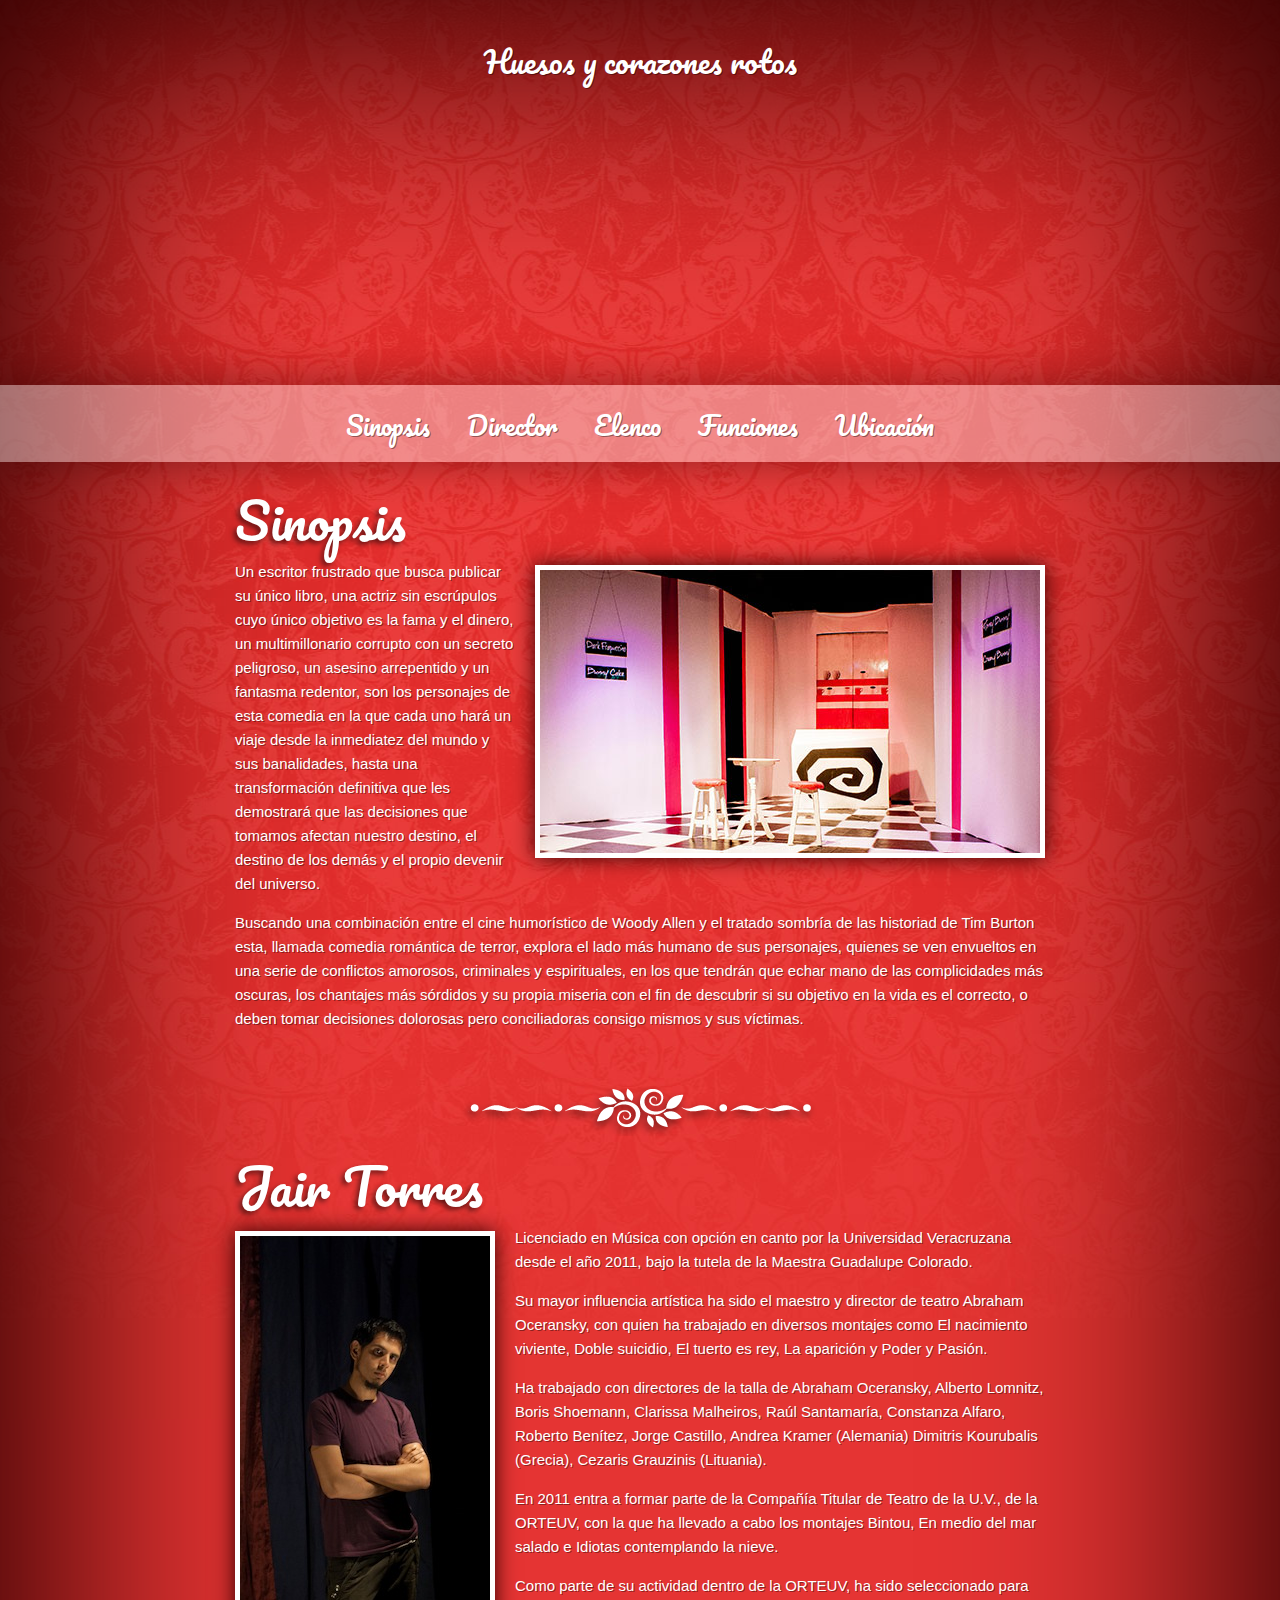
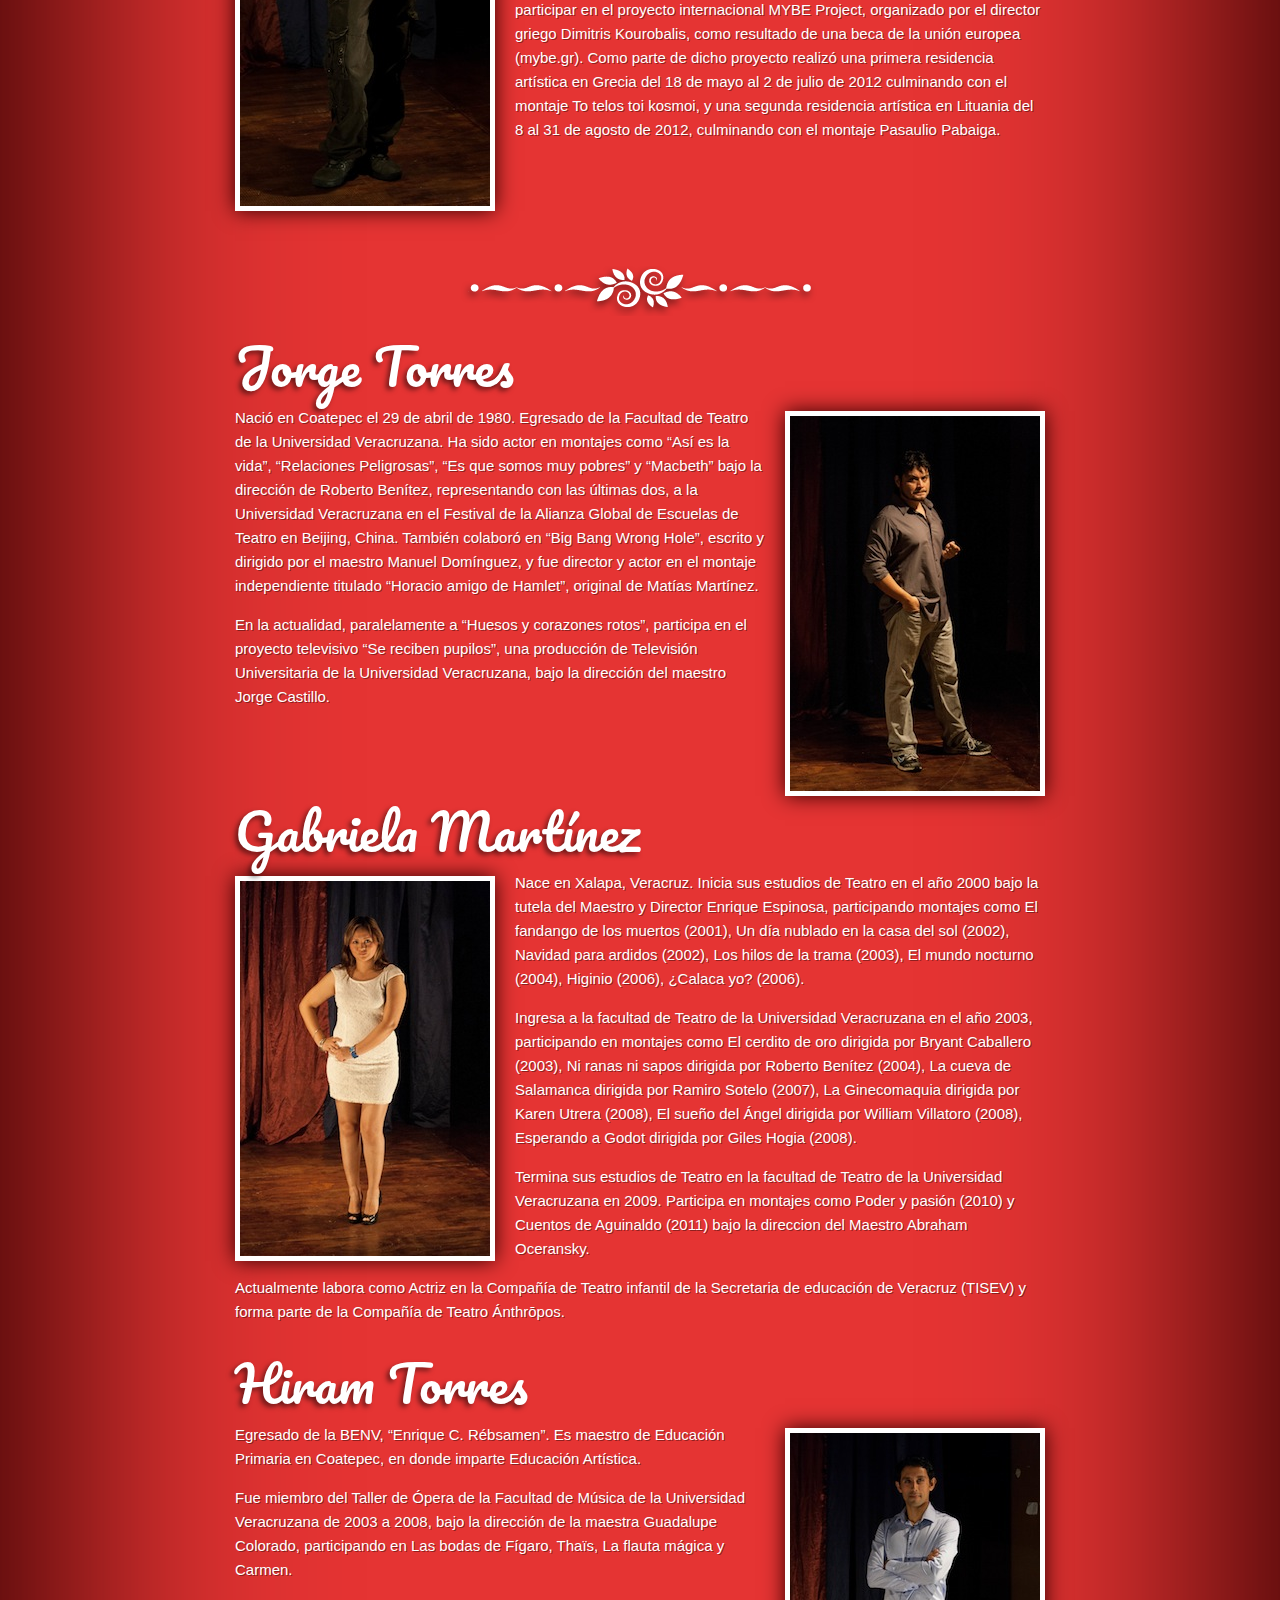
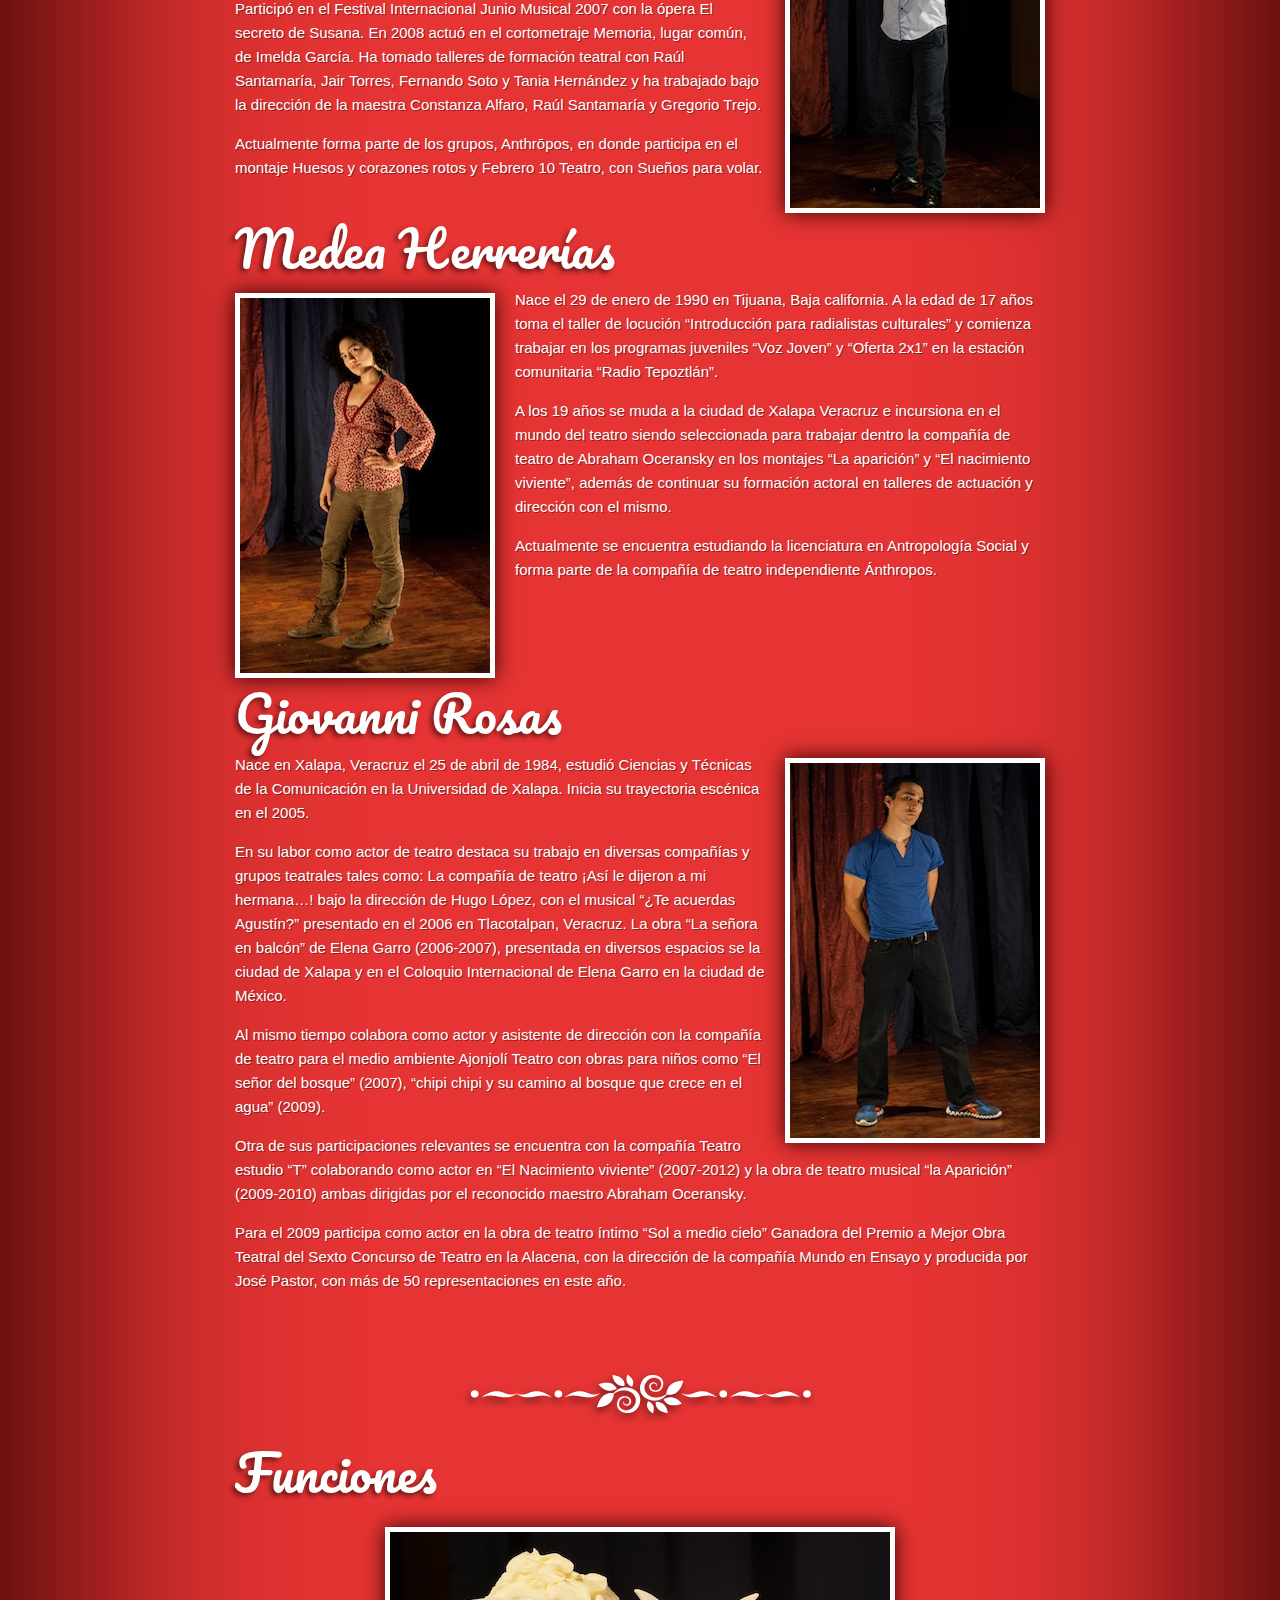
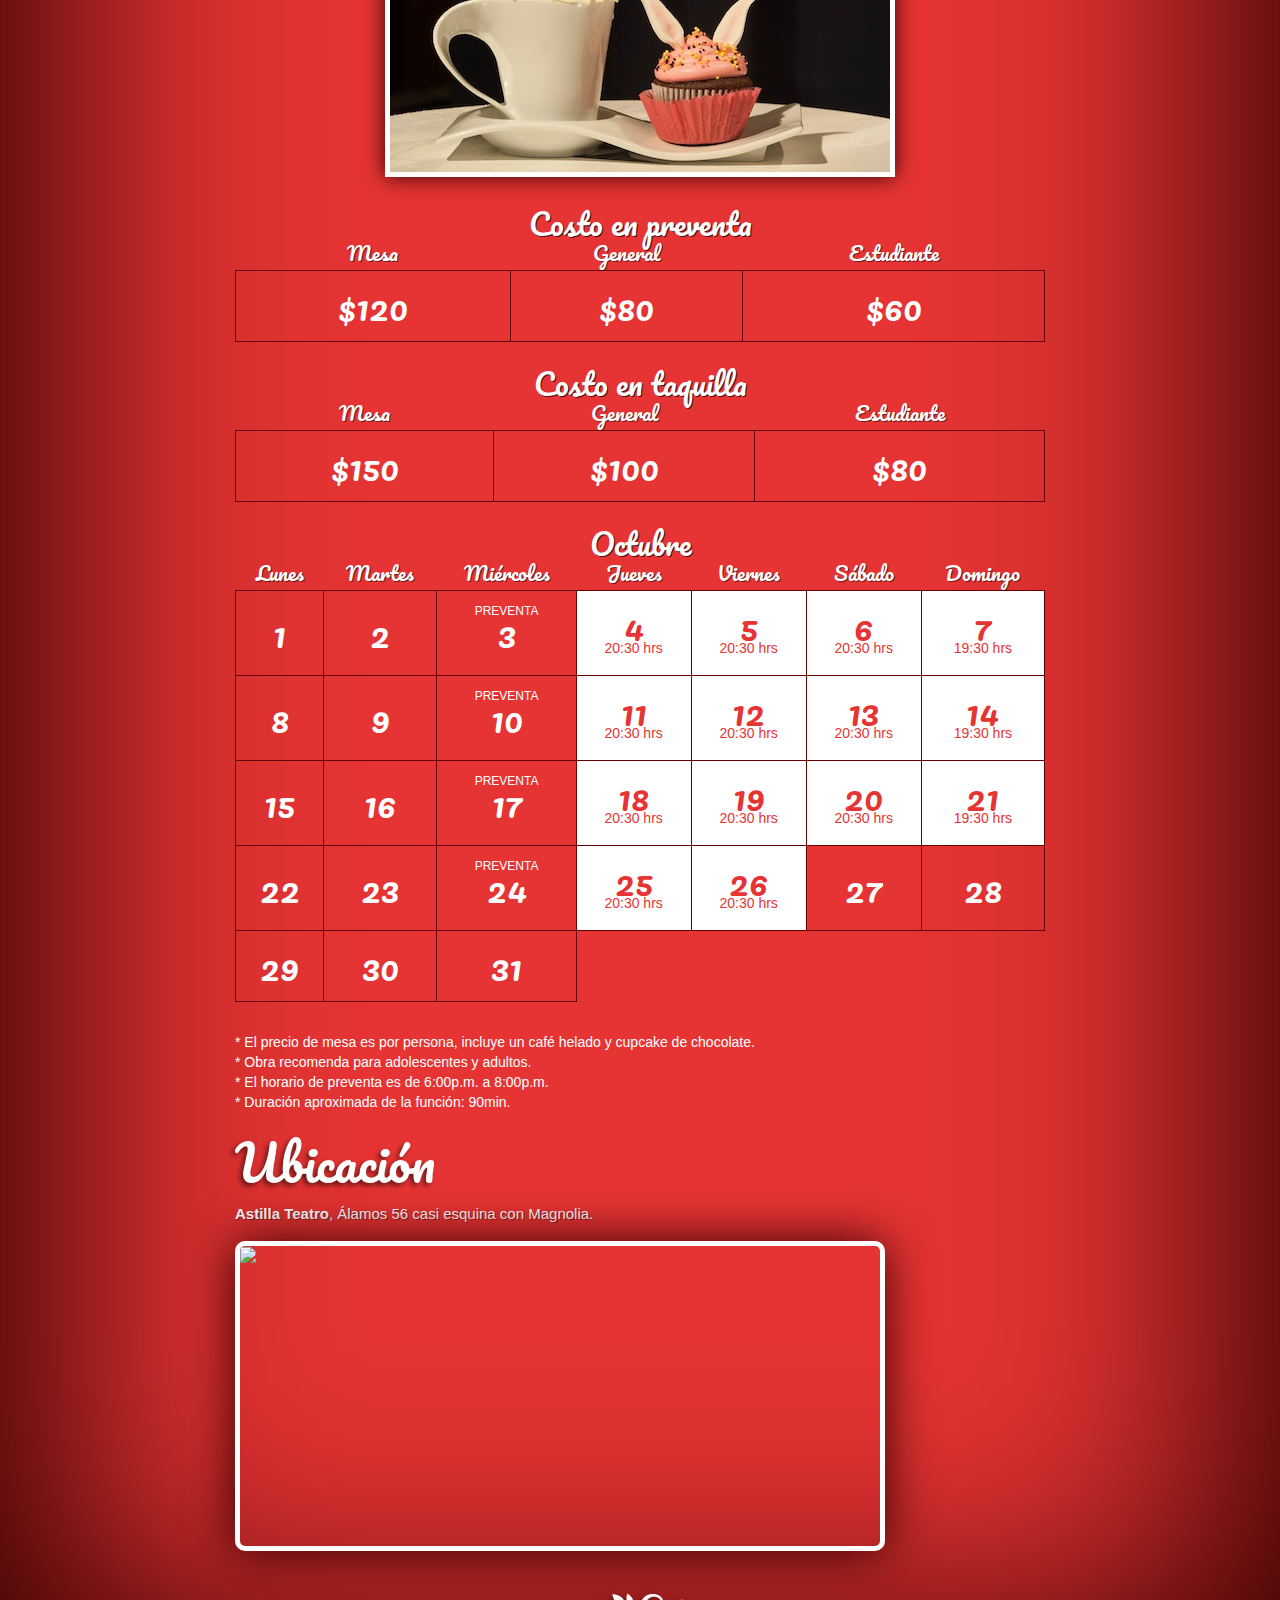
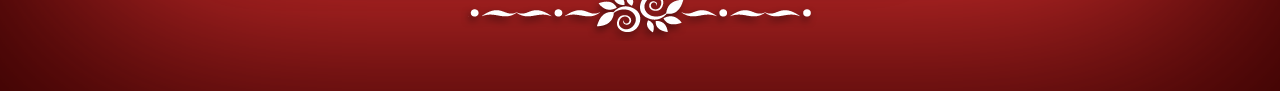
==== index.html @ f651cd1a "inicio" ====
<!DOCTYPE HTML>
<html>
  <head>

    <title>Huesos y corazones rotos | Ánthrōpos Teatro Xalapa</title>
	
	<meta charset="utf-8" />
	<meta name="viewport" content="width = device-width , initial-scale=1 ,maximum-scale=1 " />

	<link href='http://fonts.googleapis.com/css?family=Pacifico' rel='stylesheet' />	
	<link href="css/estilos.css" rel="stylesheet" />
	
	<script src="http://ajax.googleapis.com/ajax/libs/jquery/1.7/jquery.min.js"></script>
	<script src="js/scripts.js"></script>

	<link rel="shortcut icon" href="imagenes/favicon.ico" type="image/x-icon" />

	<!--[if lt IE 9]>
	<script src="http://html5shiv.googlecode.com/svn/trunk/html5.js"></script>
	<![endif]-->

	<script>

	var _gaq = _gaq || [];
	  _gaq.push(['_setAccount', 'UA-35076530-1']);
	  _gaq.push(['_trackPageview']);

	  (function() {
	    var ga = document.createElement('script'); ga.type = 'text/javascript'; ga.async = true;
	    ga.src = ('https:' == document.location.protocol ? 'https://ssl' : 'http://www') + '.google-analytics.com/ga.js';
	    var s = document.getElementsByTagName('script')[0]; s.parentNode.insertBefore(ga, s);
	  })();

	</script>
</head>
<body>
  
<div id="sombra">

	<header>
		<h1>Huesos y corazones rotos</h1>
		<!-- <p><img src="imagenes/logo.png" alt="Huesos y corazones rotos" id="logo" /></p> -->
	</header>

	<nav>
		<ul>
			<li><a href="#">Sinopsis</a></li>
			<li><a href="#">Director</a></li>
			<li><a href="#">Elenco</a></li>
			<li><a href="#">Funciones</a></li>
			<li><a href="#">Ubicación</a></li>
		</ul>
	</nav>

	<section id="contenidos">

		<article class="section" id="laobra_">

			<h2>Sinopsis</h2>
			<p class="imagen float-right"><img src="fotos/escena.jpg" width="500" /></p>
			<p>Un escritor frustrado que busca publicar su único libro, una actriz sin escrúpulos cuyo único objetivo es la fama y el dinero, un multimillonario corrupto con un secreto peligroso, un asesino arrepentido y un fantasma redentor, son los personajes de esta comedia en la que cada uno hará un viaje desde la inmediatez del mundo y sus banalidades, hasta una transformación definitiva que les demostrará que las decisiones que tomamos afectan nuestro destino, el destino de los demás y el propio devenir del universo.</p>
			<p>Buscando una combinación entre el cine humorístico de Woody Allen y el tratado sombría de las historiad de Tim Burton  esta, llamada comedia romántica de terror, explora el lado más humano de sus personajes, quienes se ven envueltos en una serie de conflictos amorosos, criminales y espirituales, en los que tendrán que echar mano de las complicidades más oscuras,  los chantajes más sórdidos y su propia miseria con el fin de descubrir si su objetivo en la vida es el correcto, o deben tomar decisiones dolorosas pero conciliadoras consigo mismos y sus víctimas. </p>

		</article>
		<article class="section" id="director_">

			<h2>Jair Torres</h2>

			<p class="imagen float-left"><img src="fotos/jair.jpg" width="250" /></p>

			<p>Licenciado en Música con opción en canto por la Universidad Veracruzana desde el año 2011, bajo la tutela de la Maestra Guadalupe Colorado.</p>
<p>Su mayor influencia artística ha sido el maestro y director de teatro Abraham Oceransky, con quien ha trabajado en diversos montajes como El nacimiento viviente, Doble suicidio, El tuerto es rey, La aparición y Poder y Pasión.</p>
<p>Ha trabajado con directores de la talla de Abraham Oceransky, Alberto Lomnitz, Boris Shoemann, Clarissa Malheiros, Raúl Santamaría, Constanza Alfaro, Roberto Benítez, Jorge Castillo, Andrea Kramer (Alemania) Dimitris Kourubalis (Grecia), Cezaris Grauzinis (Lituania).</p>
<p>En 2011 entra a formar parte de la Compañía Titular de Teatro de la U.V., de la ORTEUV, con la que ha llevado a cabo los montajes Bintou, En medio del mar salado e Idiotas contemplando la nieve.</p>
<p>Como parte de su actividad dentro de la ORTEUV, ha sido seleccionado para participar en el proyecto internacional MYBE Project, organizado por el director griego Dimitris Kourobalis, como resultado de una beca de la unión europea (mybe.gr). Como parte de dicho proyecto realizó una primera residencia artística en Grecia del 18 de mayo al 2 de julio de 2012 culminando con el montaje To telos toi kosmoi, y una segunda residencia artística en Lituania del 8 al 31 de agosto de 2012, culminando con el montaje Pasaulio Pabaiga. </p>
	
			<div class="clear"></div>

		</article>
		<article class="section" id="cast_">

			<h2>Jorge Torres</h2>
			<p class="imagen float-right"><img src="fotos/jorge.jpg" width="250" /></p>
			<p>Nació en Coatepec el 29 de abril de 1980. Egresado de la Facultad de Teatro de la Universidad Veracruzana. Ha sido actor en montajes como “Así es la vida”, “Relaciones Peligrosas”, “Es que somos muy pobres” y “Macbeth” bajo la dirección de Roberto Benítez, representando con las últimas dos, a la Universidad Veracruzana en el Festival de la Alianza Global de Escuelas de Teatro en Beijing, China. También colaboró en “Big Bang Wrong Hole”, escrito y dirigido por el maestro Manuel Domínguez, y fue director y actor en el montaje independiente titulado “Horacio amigo de Hamlet”, original de Matías Martínez.</p>
<p>En la actualidad, paralelamente a “Huesos y corazones rotos”, participa en el proyecto televisivo “Se reciben pupilos”, una producción de Televisión Universitaria de la Universidad Veracruzana, bajo la dirección del maestro Jorge Castillo. </p>

			<br style="display:block; clear:both;" />

			<h2>Gabriela Martínez</h2>
			<p class="imagen float-left"><img src="fotos/gaby.jpg" width="250" /></p>
			<p>Nace en Xalapa, Veracruz. Inicia sus estudios de Teatro en el año 2000 bajo la tutela del Maestro y Director Enrique Espinosa, participando montajes como El fandango de los muertos (2001), Un día nublado en la casa del sol (2002), Navidad para ardidos (2002), Los hilos de la trama (2003), El mundo nocturno (2004), Higinio (2006), ¿Calaca yo? (2006). </p>
<p>Ingresa a la facultad de Teatro de la Universidad Veracruzana en el año 2003, participando en montajes como El cerdito de oro dirigida por Bryant Caballero (2003), Ni ranas ni sapos  dirigida por Roberto Benítez (2004), La cueva de Salamanca dirigida por Ramiro Sotelo (2007), La Ginecomaquia dirigida por Karen Utrera (2008), El sueño del Ángel dirigida por William Villatoro (2008), Esperando a Godot dirigida por Giles Hogia (2008).</p>
<p>Termina sus estudios de Teatro en la facultad de Teatro de la Universidad Veracruzana en 2009. Participa  en montajes como Poder y pasión (2010) y Cuentos de Aguinaldo (2011) bajo la direccion del Maestro Abraham Oceransky. </p>
<p>Actualmente labora como Actriz en la Compañía de Teatro infantil de la Secretaria de educación de Veracruz (TISEV) y forma parte de la Compañía de Teatro Ánthrōpos.</p>

			<br style="display:block; clear:both;" />

			<h2>Hiram Torres</h2>
			<p class="imagen float-right"><img src="fotos/hiram.jpg" width="250" /></p>
			<p>Egresado de la BENV, “Enrique C. Rébsamen”. Es maestro de Educación Primaria en Coatepec, en donde imparte Educación Artística.</p> <p>Fue miembro del Taller de Ópera de la Facultad de Música de la Universidad Veracruzana de 2003 a 2008, bajo la dirección de la maestra Guadalupe Colorado, participando en Las bodas de Fígaro, Thaïs, La flauta mágica y Carmen.</p>  <p>Participó en el Festival Internacional Junio Musical 2007 con la ópera El secreto de Susana.  En 2008 actuó en el cortometraje Memoria, lugar común, de Imelda García.  Ha tomado talleres de formación teatral con Raúl Santamaría, Jair Torres, Fernando Soto y Tania Hernández y ha trabajado bajo la dirección de la maestra Constanza Alfaro, Raúl Santamaría y Gregorio Trejo.</p>  <p>Actualmente forma parte de los grupos, Anthrōpos, en donde participa en el montaje Huesos y corazones rotos y Febrero 10 Teatro, con Sueños para volar.</p>


			<br style="display:block; clear:both;" />

			<h2>Medea Herrerías</h2>
			<p class="imagen float-left"><img src="fotos/medea.jpg" width="250" /></p>
			<p>Nace el 29 de enero de 1990 en Tijuana, Baja california. A la edad de 17 años toma el taller de locución “Introducción para radialistas culturales”  y comienza trabajar en los  programas juveniles  “Voz Joven” y “Oferta 2x1”  en la estación comunitaria “Radio Tepoztlán”. 

			<p>A los 19 años se muda a la ciudad de Xalapa Veracruz e incursiona en el mundo del teatro siendo seleccionada para trabajar dentro la compañía de teatro de Abraham Oceransky  en los montajes “La aparición” y “El nacimiento viviente”, además de continuar su formación actoral en talleres de actuación y dirección con el mismo.   

			<p>Actualmente se encuentra estudiando la licenciatura en Antropología Social y forma parte de la compañía de teatro independiente Ánthropos.</p>

			<br style="display:block; clear:both;" />

			<h2>Giovanni Rosas</h2>
			<p class="imagen float-right"><img src="fotos/giovanni.jpg" width="250" /></p>
			<p>Nace en Xalapa, Veracruz el 25 de abril de 1984, estudió Ciencias y Técnicas de la Comunicación en la Universidad de Xalapa. Inicia su trayectoria escénica en el 2005.</p>
<p>En su labor como actor de teatro destaca su trabajo en diversas compañías y grupos teatrales tales como:  La compañía de teatro ¡Así le dijeron a mi hermana…! bajo la dirección de Hugo López, con el musical “¿Te acuerdas Agustín?” presentado en el 2006 en Tlacotalpan, Veracruz. La obra “La señora en balcón” de Elena Garro (2006-2007), presentada en diversos espacios se la ciudad de Xalapa y en el Coloquio Internacional de Elena Garro en la ciudad de México.</p>
<p>Al mismo tiempo colabora como actor y asistente de dirección con la compañía de teatro para el medio ambiente Ajonjolí Teatro con obras para niños como “El señor del bosque” (2007), “chipi chipi y su camino al bosque que crece en el agua” (2009).</p>
<p>Otra de sus participaciones relevantes se encuentra con la compañía Teatro estudio “T” colaborando como actor en “El Nacimiento viviente” (2007-2012) y la obra de teatro musical “la Aparición” (2009-2010) ambas dirigidas por el reconocido maestro Abraham Oceransky.</p>
<p>Para el 2009 participa como actor en la obra de teatro íntimo “Sol a medio cielo” Ganadora del Premio a Mejor Obra Teatral del Sexto Concurso de Teatro en la Alacena, con la dirección de la compañía Mundo en Ensayo y producida por José Pastor, con más de 50 representaciones en este año.</p>

			<br style="display:block; clear:both;" />

		</article>


		<article class="section" id="reserva_">

			<h2>Funciones</h2>

			<p class="imagen"><img src="fotos/funciones.jpg" width="500" style="margin: 35px auto" /></p>

			<h3>Costo en preventa</h3>

						<table>
							<tr>
								<th>Mesa</th>
								<th>General</th>
								<th>Estudiante</th>
							</tr>

							<tr>
								<td>$120</td>
								<td>$80</td>
								<td>$60</td>
							</tr>
						</table>

						<h3>Costo en taquilla</h3>

						<table>
							<tr>
								<th>Mesa</th>
								<th>General</th>
								<th>Estudiante</th>
							</tr>

							<tr>
								<td>$150</td>
								<td>$100</td>
								<td>$80</td>
							</tr>
						</table>


			<h3>Octubre</h3>

			<table>
				<tr>
					<th>Lunes</th>
					<th>Martes</th>
					<th>Miércoles</th>
					<th>Jueves</th>
					<th>Viernes</th>
					<th>Sábado</th>
					<th>Domingo</th>
				</tr>
				<tr>
					<td>1</td>
					<td>2</td>
					<td>3<small>PREVENTA</small></td>
					<td class="evento">4 <strong>20:30 hrs</strong></td>
					<td class="evento">5 <strong>20:30 hrs</strong></td>
					<td class="evento">6 <strong>20:30 hrs</strong></td>
					<td class="evento">7 <strong>19:30 hrs</strong></td>
				</tr>
				<tr>
					<td>8</td>
					<td>9</td>
					<td>10<small>PREVENTA</small></td>
					<td class="evento">11 <strong>20:30 hrs</strong></td>
					<td class="evento">12 <strong>20:30 hrs</strong></td>
					<td class="evento">13 <strong>20:30 hrs</strong></td>
					<td class="evento">14 <strong>19:30 hrs</strong></td>
				</tr>
				<tr>
					<td>15</td>
					<td>16</td>
					<td>17<small>PREVENTA</small></td>
					<td class="evento">18 <strong>20:30 hrs</strong></td>
					<td class="evento">19 <strong>20:30 hrs</strong></td>
					<td class="evento">20 <strong>20:30 hrs</strong></td>
					<td class="evento">21 <strong>19:30 hrs</strong></td>
				</tr>
				<tr>
					<td>22</td>
					<td>23</td>
					<td>24<small>PREVENTA</small></td>
					<td class="evento">25 <strong>20:30 hrs</strong></td>
					<td class="evento">26 <strong>20:30 hrs</strong></td>
					<td>27</td>
					<td>28</td>
				</tr>
				<tr>
					<td>29</td>
					<td>30</td>
					<td>31</td>
				</tr>
			</table>

			<p class="info">
				* El precio de mesa es por persona, incluye un café helado y cupcake de chocolate.<br />
				* Obra recomenda para adolescentes y adultos.<br />
				* El horario de preventa es de 6:00p.m. a 8:00p.m.<br />
				* Duración aproximada de la función: 90min.</p>

		</article>


		<article class="section" id="ubicacion_">

			<h2>Ubicación</h2>
			<o><strong>Astilla Teatro</strong>, Álamos 56 casi esquina con Magnolia.</p>

			<div id="contiene_map_canvas">
			<div id="map_canvas"><a href="https://maps.google.com/maps?f=q&source=s_q&hl=es-419&geocode=+&q=19.522016,+-96.926934&ie=UTF8&ll=19.522001,-96.926899&spn=0.001977,0.002865&t=m&z=19&vpsrc=6&iwloc=A" target="_blank"><img src="http://maps.googleapis.com/maps/api/staticmap?size=640x310&maptype=roadmap&markers=19.522016,-96.926934&zoom=17&sensor=false" /></a></div>
			</div>


		</article>

	</section>





</div>

</body>
</html>
---- css/estilos.css ----
/* VARIABLES */
/* Coming Soon y Handlee son las google fonts geniales para este sitio */
/* Animaciones */
/* ESTILOS GENERALES */
* {
  padding: 0;
  margin: 0;
  border: 0;
}
body,
input,
select,
textarea {
  font-family: helvetica, arial, sans-serif;
  font-size: 15px;
  text-shadow: 1px 1px rgba(0,0,0,0.4);
  line-height: 24px;
  color: #000;
}
h1,
h2,
h3,
nav {
  font-family: 'Pacifico', cursive;
  font-weight: normal;
}
::selection {
  color: #fff;
  background-color: #951413;
}
body {
  background: url("../imagenes/fondo.jpg") 50% -194px repeat-x fixed #e53433;
  color: #fff;
}
/* ESTILOS PARTICULARES */
#sombra {
  box-shadow: 0 0 600px 60px #300 inset;
  padding: 50px 0;
}
header {
  text-align: center;
  height: 420px;
  max-width: 810px;
  margin: 0 auto;
  padding: 0px 40px;
  position: relative;
}
#contenidos article {
  background: url("../imagenes/separador.png") bottom center no-repeat;
  max-width: 810px;
  margin: 30px auto 0;
  padding: 0px 40px 90px;
}
#contenidos article#reserva_ {
  background-image: none;
  padding-bottom: 0px;
  text-shadow: none;
}
#contenidos article#reserva_ h3 {
  text-align: center;
  font-size: 30px;
  margin-bottom: 0;
  text-shadow: 1px 1px rgba(0,0,0,0.7);
}
#contenidos article#reserva_ table {
  margin-bottom: 30px;
}
#contenidos h1,
#contenidos h2,
#contenidos h3,
#contenidos h4 {
  margin-bottom: 20px;
}
#contenidos h2 {
  font-size: 50px;
  line-height: 40px;
  font-weight: 400;
  text-shadow: -3px 3px 5px rgba(0,0,0,0.5);
}
#contenidos p,
#contenidos ul,
#contenidos ol,
#contenidos table {
  margin-bottom: 15px;
}
#contenidos ul,
#contenidos ol {
  margin-left: 30px;
}
#contenidos a {
  color: #fff;
}
nav {
  background: url("../imagenes/bg.png");
  box-shadow: 0 0 40px 5px rgba(50,0,0,0.4);
  width: 100%;
  position: absolute;
  top: 385px;
  left: 0;
  z-index: 100;
  padding: 20px 0;
  font-size: 25px;
  line-height: 20px;
}
nav.fixed {
  position: fixed;
  top: 0;
}
nav ul {
  text-align: center;
}
nav ul li {
  display: inline;
}
nav ul li a {
  color: #fff;
  padding: 10px 15px 5px;
  text-decoration: none;
  display: inline-block;
  border-bottom: 2px solid transparent;
  -webkit-transition: all 0.2s ease-in-out;
  -moz-transition: all 0.2s ease-in-out;
  transition: all 0.2s ease-in-out;
}
nav ul li a:hover {
  border-color: #fff;
}
nav ul li.active a {
  border-color: #fff;
}
.float-right {
  float: right;
  padding-left: 20px;
  padding-top: 5px;
}
.float-left {
  float: left;
  padding-right: 20px;
  padding-top: 5px;
}
.imagen img {
  display: block;
  border: 5px solid #fff;
  box-shadow: 0 0 20px #300;
}
#imgmapa {
  -webkit-border-radius: 350px;
  -moz-border-radius: 350px;
  border-radius: 350px;
  display: inline-block;
  margin: 0 0 0 auto;
  border: 5px solid #fff;
  box-shadow: 0 0 20px #300;
  background-color: #fff;
}
#imgmapa img {
  display: block;
  -webkit-border-radius: 350px;
  -moz-border-radius: 350px;
  border-radius: 350px;
}
#map_canvas {
  border: 5px solid #fff;
  box-shadow: 0 0 50px #300;
  -webkit-border-radius: 10px;
  -moz-border-radius: 10px;
  border-radius: 10px;
  overflow: hidden;
  position: relative;
  height: 300px;
  width: 640px;
}
.clear {
  clear: both;
}
table {
  border-collapse: collapse;
  width: 100%;
}
table th {
  padding: 5px;
  font-family: 'Pacifico', cursive;
  font-weight: normal;
  font-size: 20px;
  text-shadow: 1px 1px rgba(0,0,0,0.5);
}
table td {
  border: 1px solid #600;
  padding: 20px 10px;
  font-size: 35px;
  line-height: 30px;
  text-align: center;
  font-family: 'Pacifico', cursive;
}
table td.evento {
  background-color: #fff;
  color: #e53433;
}
table td strong {
  font-size: 14px;
  line-height: 14px;
  font-family: helvetica, arial, sans-serif;
  font-weight: normal;
  display: block;
}
#fecha {
  font-family: 'Pacifico', cursive;
  position: absolute;
  top: 210px;
  left: 320px;
  font-size: 23px;
  text-align: left;
  text-shadow: -5px 5px 5px rgba(0,0,0,0.5);
}
#fecha span {
  font-size: 60px;
  position: absolute;
  left: -38px;
  top: 15px;
}
#fecha strong {
  display: block;
  font-size: 16px;
}
#cita {
  display: none;
  font-family: 'Pacifico', cursive;
  position: absolute;
  top: 20px;
  right: 20px;
  text-align: left;
}
.info {
  font-size: 14px;
  line-height: 20px;
}
td {
  position: relative;
}
td small {
  font-size: 12px;
  font-family: helvetica, arial, sans-serif;
  display: block;
  position: absolute;
  text-align: center;
  left: 0;
  right: 0;
  top: 5px;
}
@media screen and (max-width:800px) {
  #contenidos article,
  header {
    max-width: auto;
  }
  .float-right,
  .float-left {
    float: none !important;
    padding-left: 0;
    padding-right: 0;
  }
  img {
    width: 100%;
  }
  #map_canvas {
    width: auto;
    height: auto;
  }
  #map_canvas img {
    display: block;
  }
  header {
    height: auto;
  }
  nav {
    position: static !important;
  }
  nav ul li {
    display: block;
  }
  #sombra {
    box-shadow: none;
  }
}
@-moz-keyframes fadein {
  0% {
    opacity: 0;
  }

  100% {
    opacity: 1;
  }
}
@-webkit-keyframes fadein {
  0% {
    opacity: 0;
  }

  100% {
    opacity: 1;
  }
}
@-o-keyframes fadein {
  0% {
    opacity: 0;
  }

  100% {
    opacity: 1;
  }
}
@-ms-keyframes fadein {
  0% {
    opacity: 0;
  }

  100% {
    opacity: 1;
  }
}
@keyframes fadein {
  0% {
    opacity: 0;
  }

  100% {
    opacity: 1;
  }
}
@-moz-keyframes fadeout {
  0% {
    -webkit-transform: translateY(0);
    -moz-transform: translateY(0);
    transform: translateY(0);
    opacity: 1;
  }

  100% {
    -webkit-transform: translateY(40px);
    -moz-transform: translateY(40px);
    transform: translateY(40px);
    opacity: 0;
  }
}
@-webkit-keyframes fadeout {
  0% {
    -webkit-transform: translateY(0);
    -moz-transform: translateY(0);
    transform: translateY(0);
    opacity: 1;
  }

  100% {
    -webkit-transform: translateY(40px);
    -moz-transform: translateY(40px);
    transform: translateY(40px);
    opacity: 0;
  }
}
@-o-keyframes fadeout {
  0% {
    -webkit-transform: translateY(0);
    -moz-transform: translateY(0);
    transform: translateY(0);
    opacity: 1;
  }

  100% {
    -webkit-transform: translateY(40px);
    -moz-transform: translateY(40px);
    transform: translateY(40px);
    opacity: 0;
  }
}
@-ms-keyframes fadeout {
  0% {
    -webkit-transform: translateY(0);
    -moz-transform: translateY(0);
    transform: translateY(0);
    opacity: 1;
  }

  100% {
    -webkit-transform: translateY(40px);
    -moz-transform: translateY(40px);
    transform: translateY(40px);
    opacity: 0;
  }
}
@keyframes fadeout {
  0% {
    -webkit-transform: translateY(0);
    -moz-transform: translateY(0);
    transform: translateY(0);
    opacity: 1;
  }

  100% {
    -webkit-transform: translateY(40px);
    -moz-transform: translateY(40px);
    transform: translateY(40px);
    opacity: 0;
  }
}
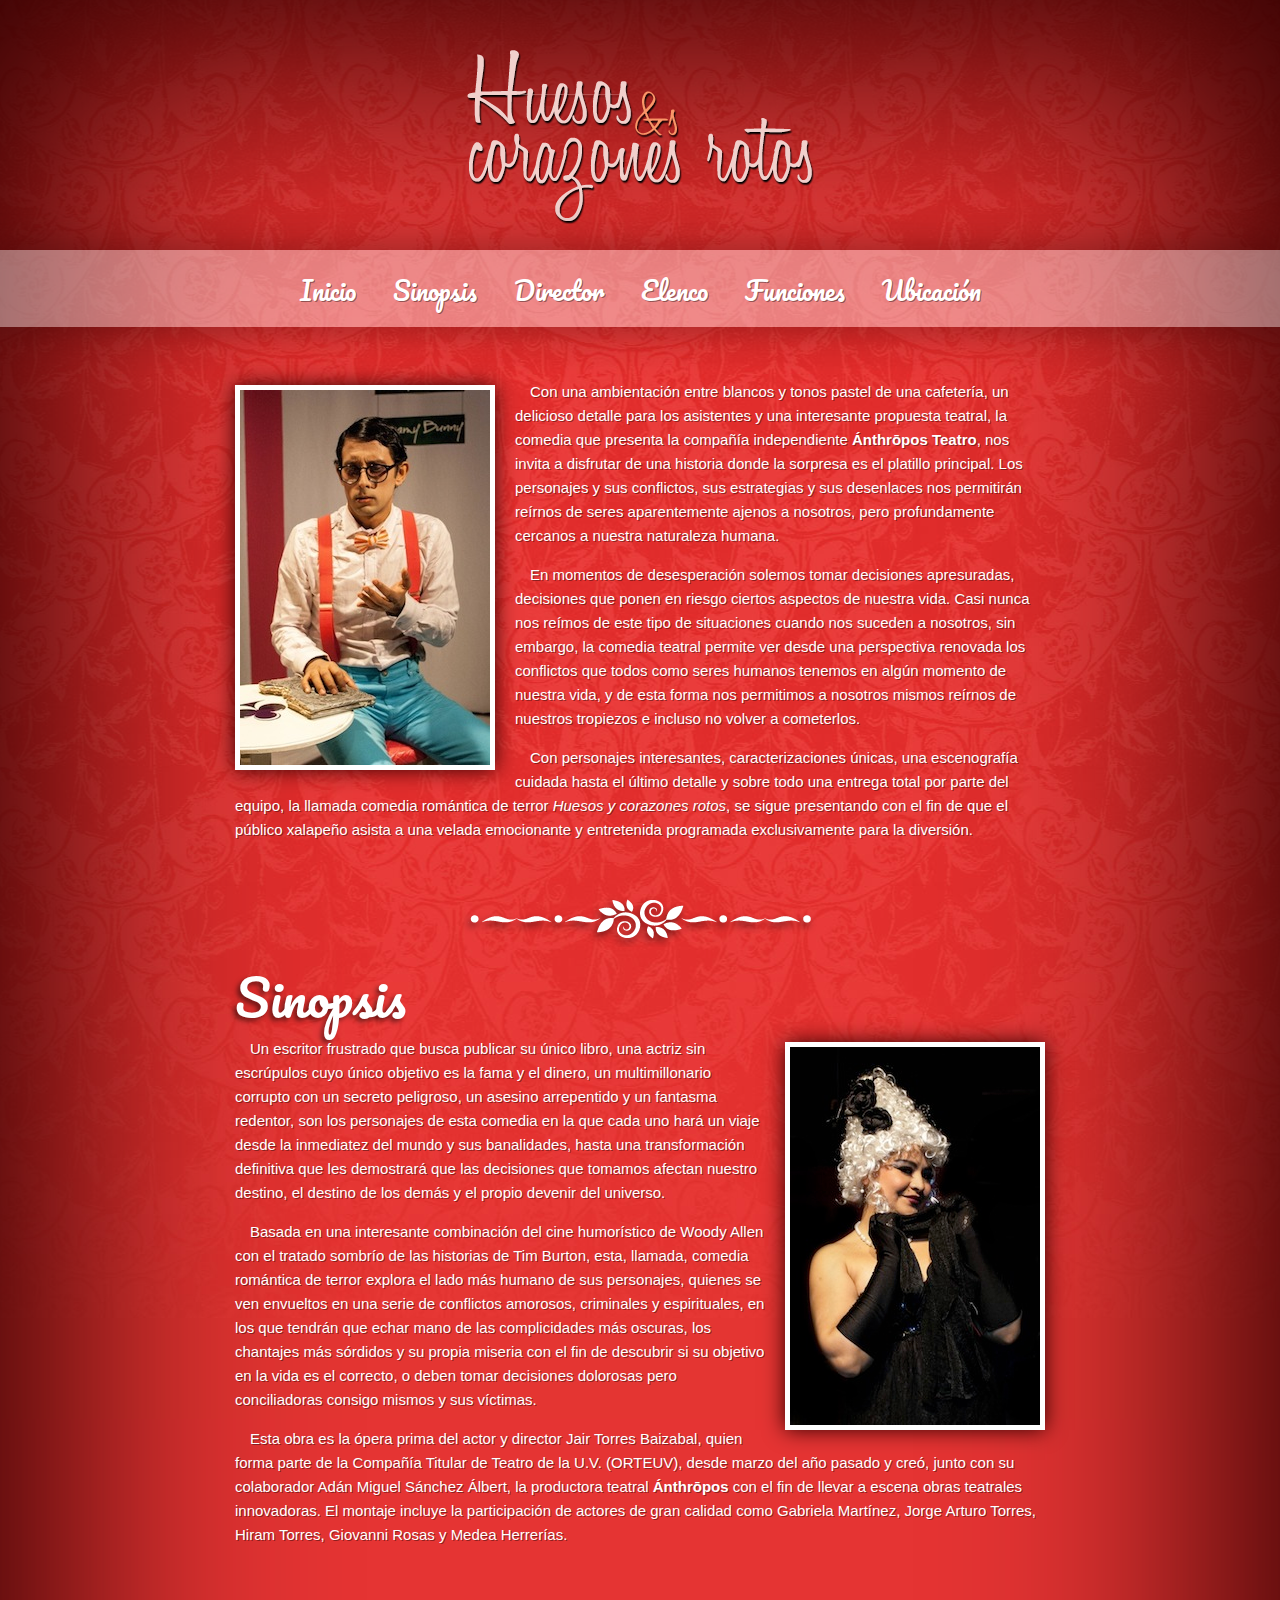
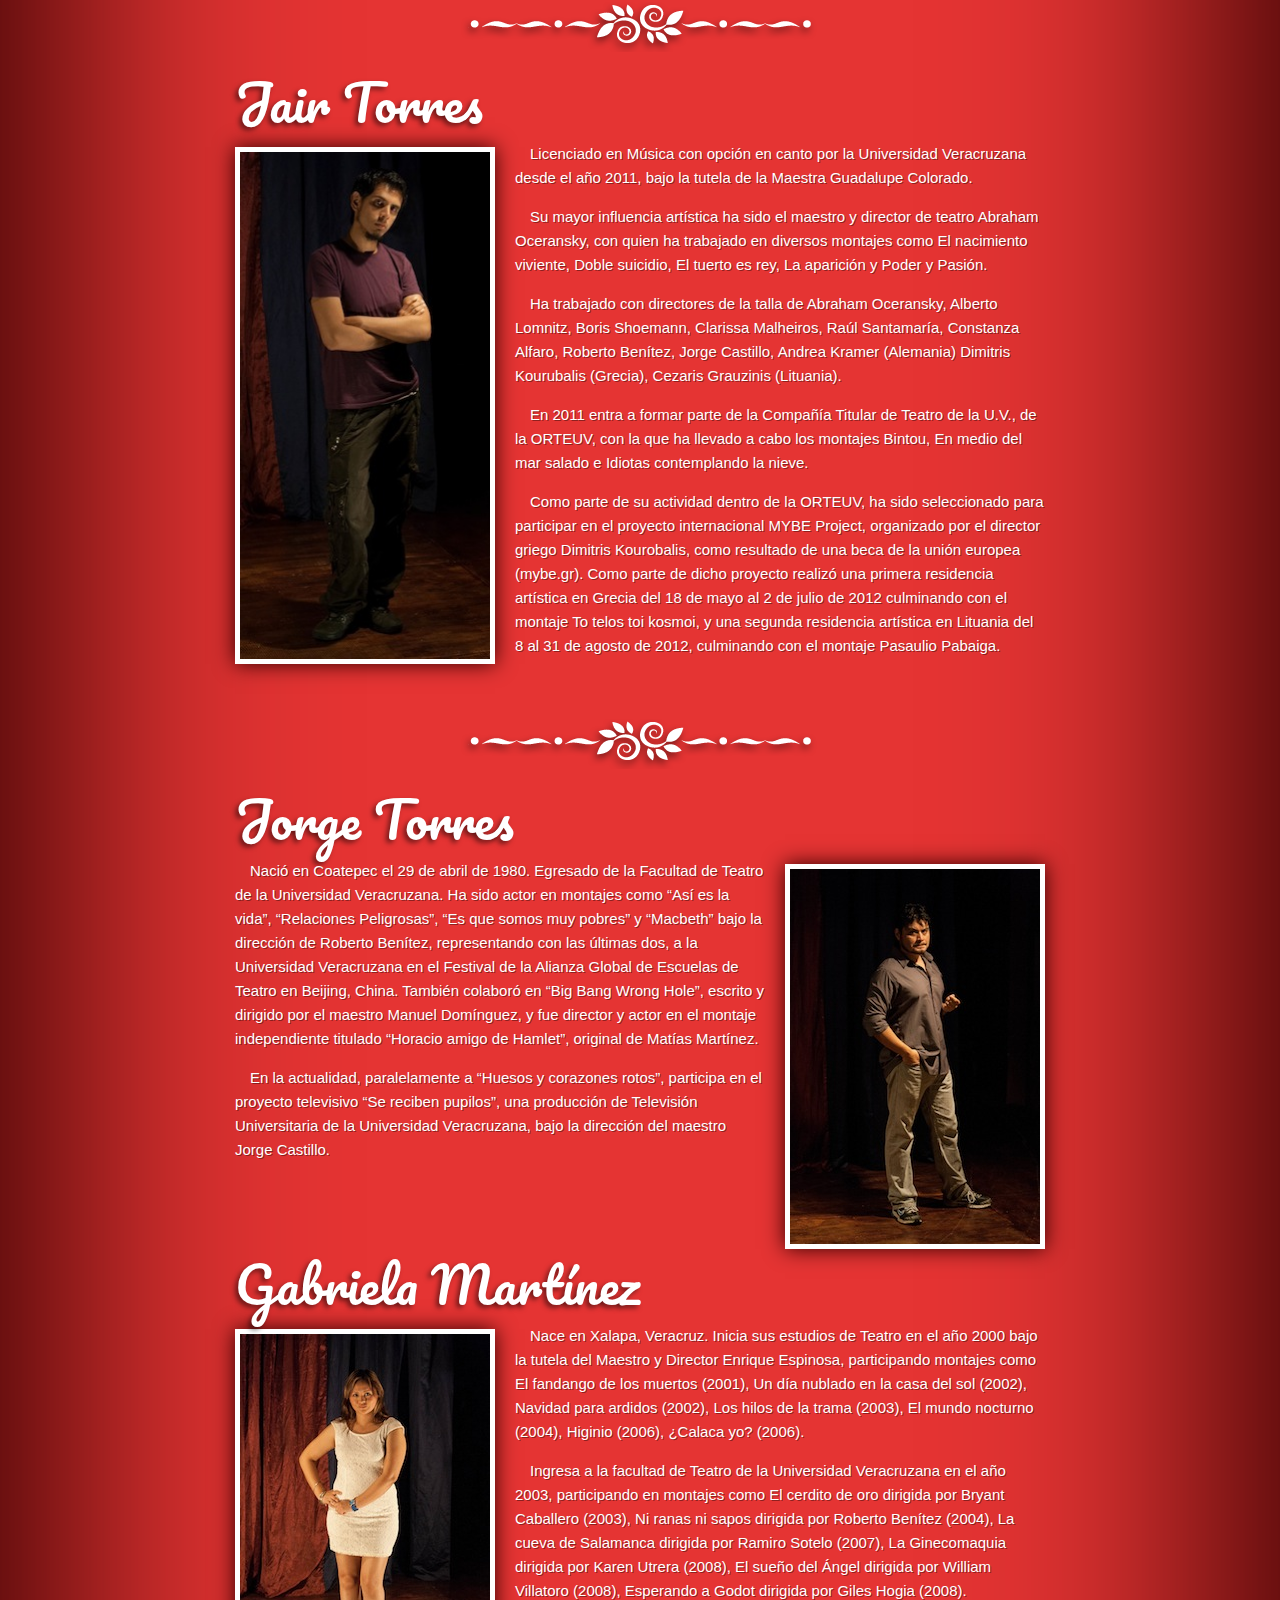
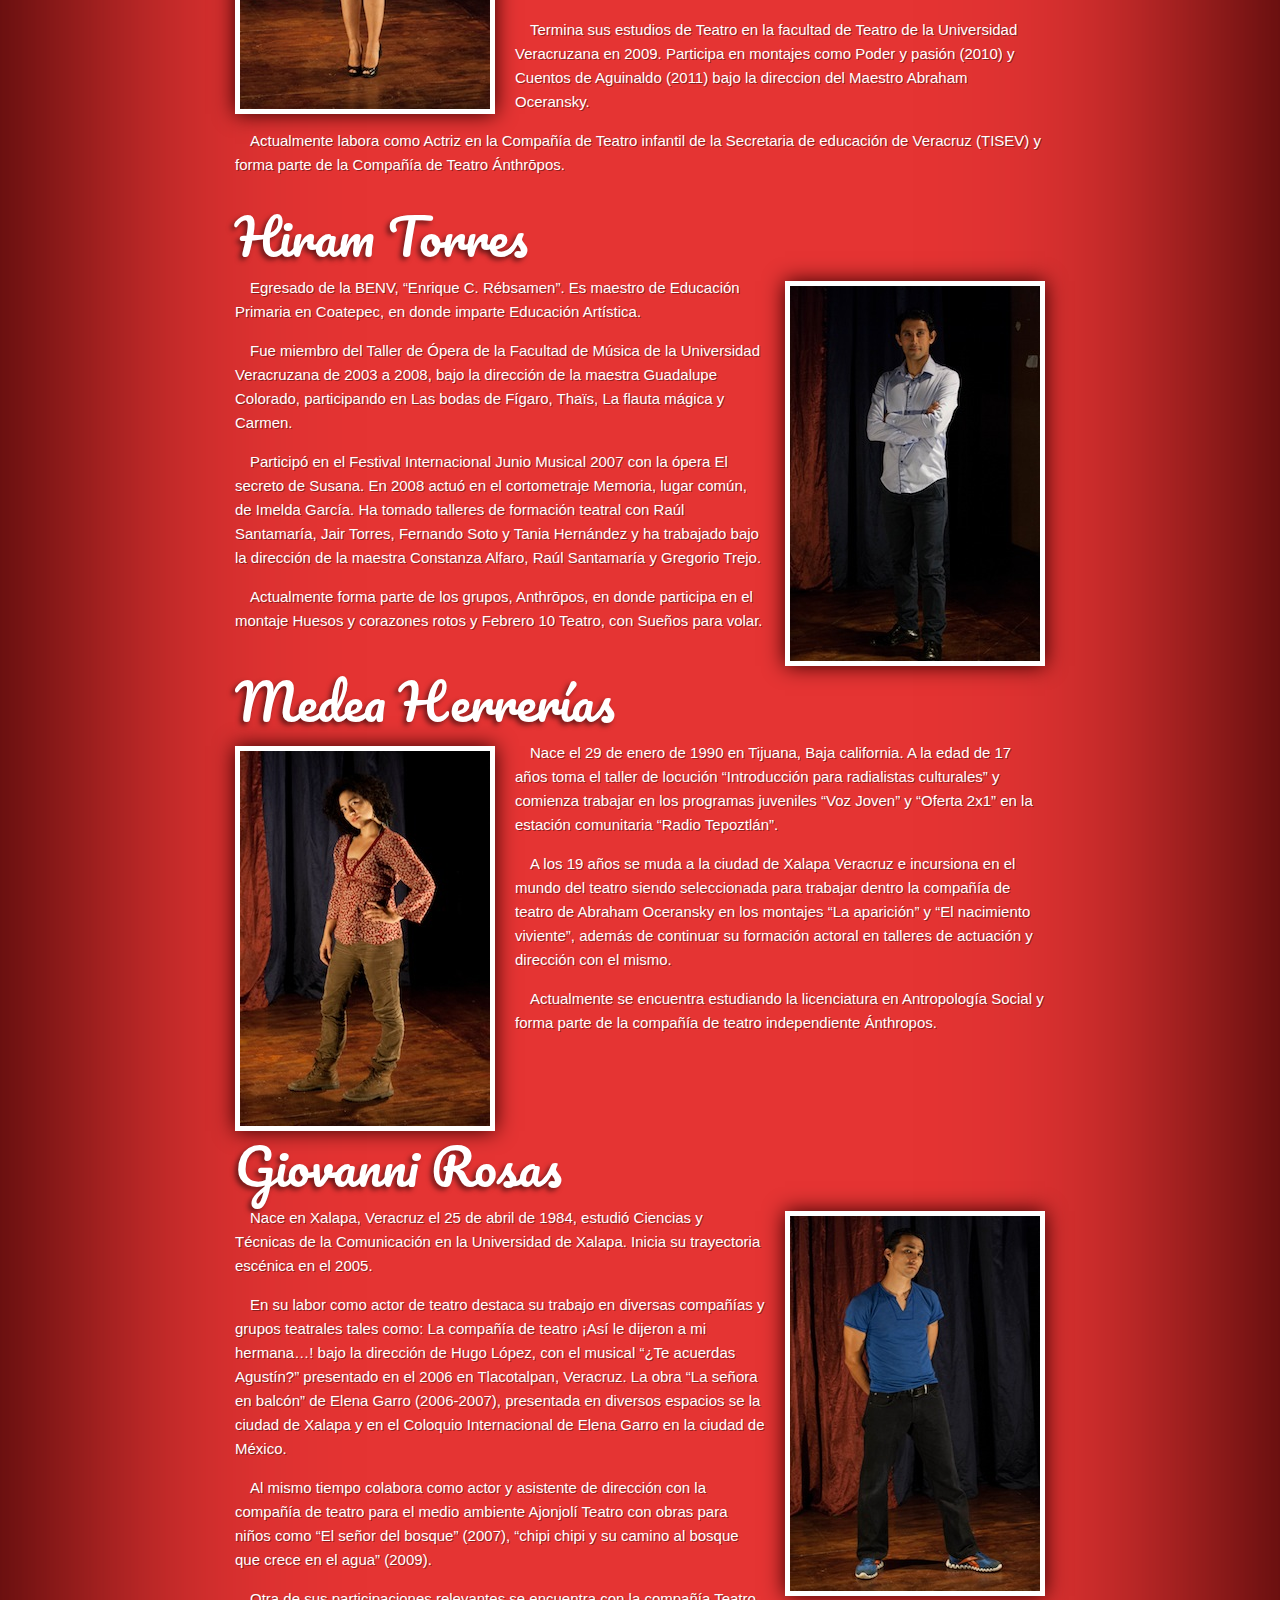
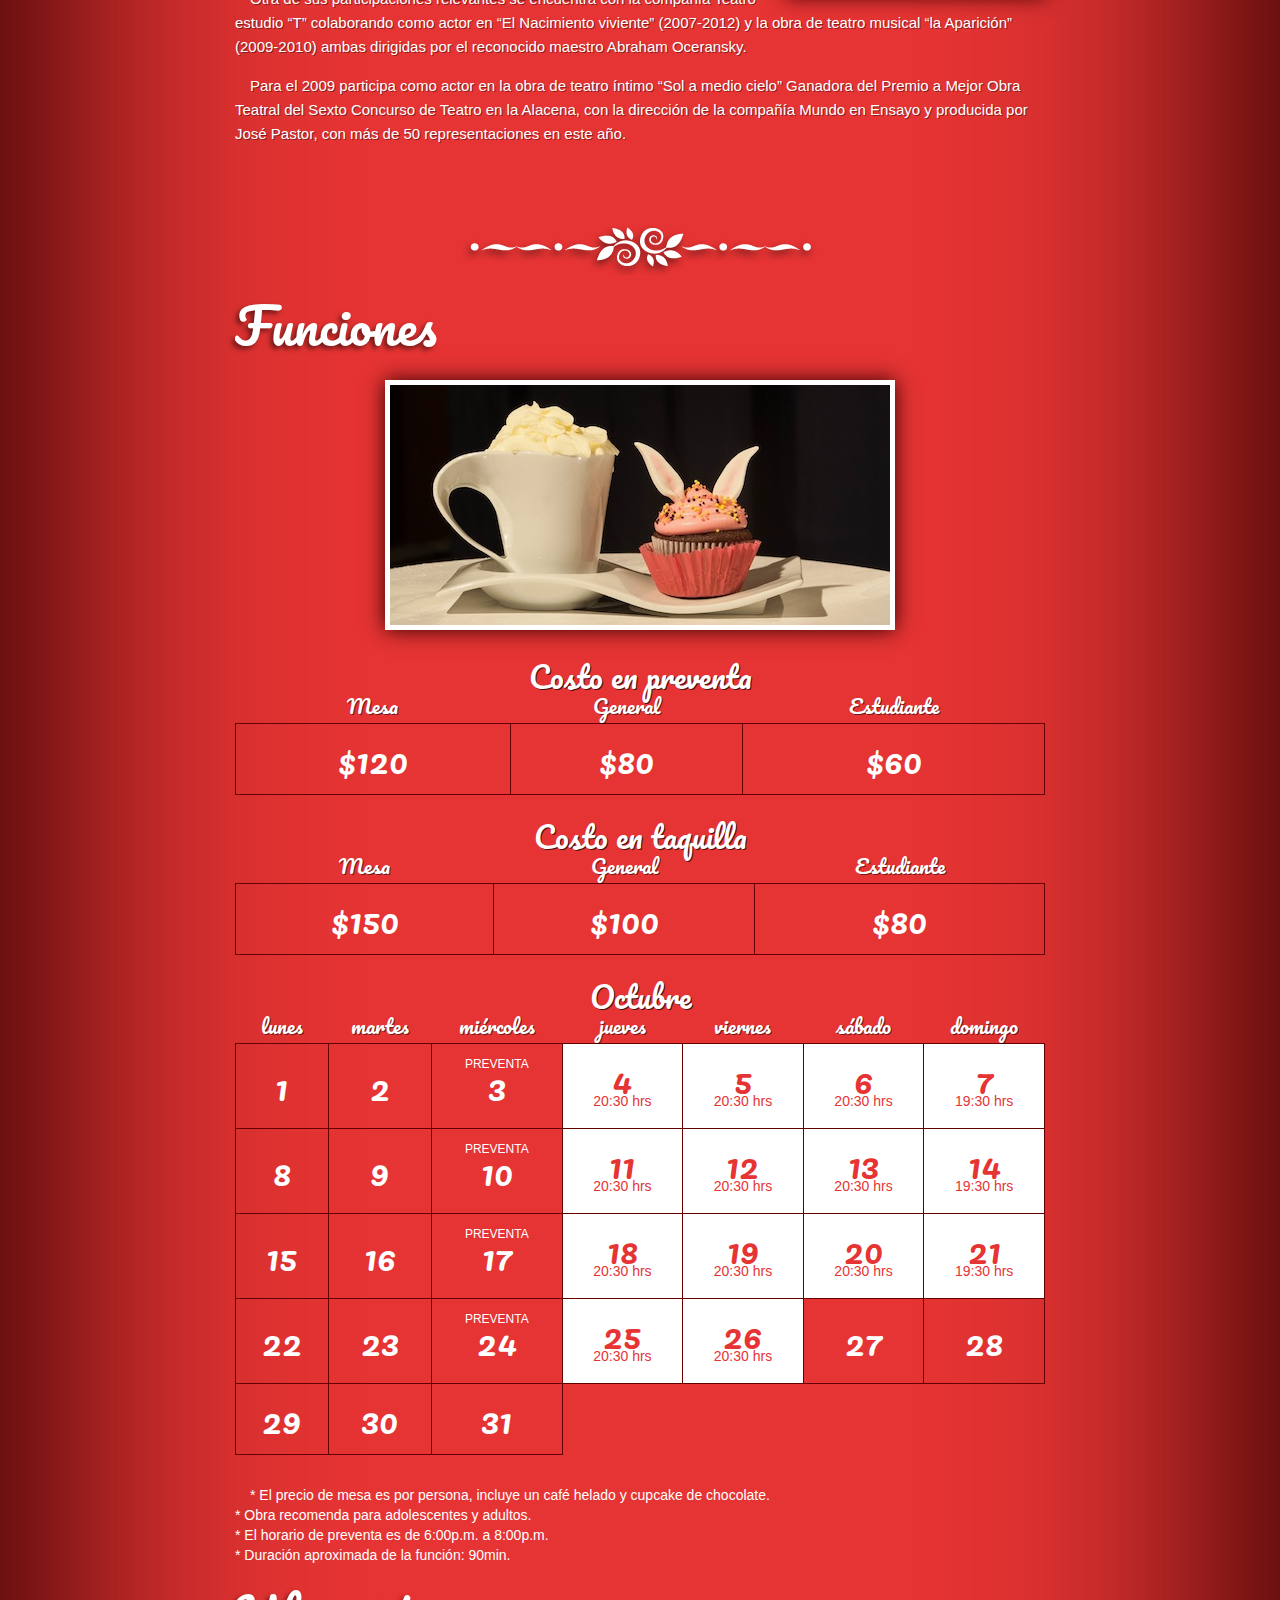
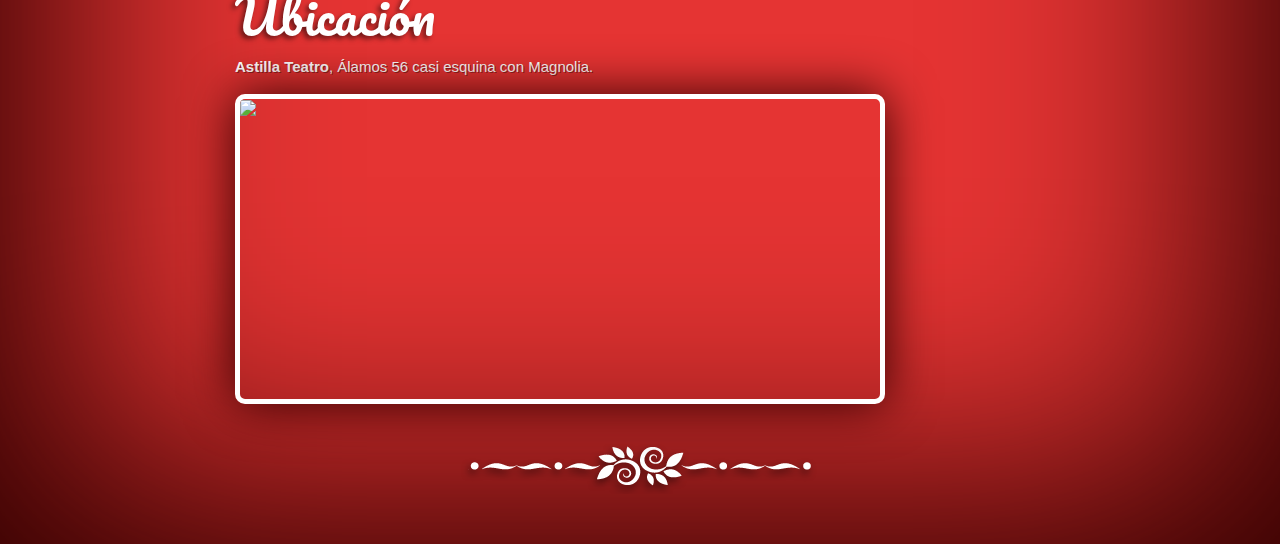
==== commit 6b1ffd2c: "arreglos varios" ====
--- a/index.html
+++ b/index.html
@@ -38,31 +38,51 @@
 <div id="sombra">
 
 	<header>
-		<h1>Huesos y corazones rotos</h1>
-		<!-- <p><img src="imagenes/logo.png" alt="Huesos y corazones rotos" id="logo" /></p> -->
+		<h1><img src="imagenes/logo.png" alt="Huesos y corazones rotos" id="logo" /></h1>
 	</header>
 
 	<nav>
 		<ul>
-			<li><a href="#">Sinopsis</a></li>
-			<li><a href="#">Director</a></li>
-			<li><a href="#">Elenco</a></li>
-			<li><a href="#">Funciones</a></li>
-			<li><a href="#">Ubicación</a></li>
+			<li><a href="#inicio">Inicio</a></li>
+			<li><a href="#sinopsis">Sinopsis</a></li>
+			<li><a href="#director">Director</a></li>
+			<li><a href="#elenco">Elenco</a></li>
+			<li><a href="#funciones">Funciones</a></li>
+			<li><a href="#ubicacion">Ubicación</a></li>
 		</ul>
 	</nav>
 
 	<section id="contenidos">
 
-		<article class="section" id="laobra_">
-
-			<h2>Sinopsis</h2>
-			<p class="imagen float-right"><img src="fotos/escena.jpg" width="500" /></p>
-			<p>Un escritor frustrado que busca publicar su único libro, una actriz sin escrúpulos cuyo único objetivo es la fama y el dinero, un multimillonario corrupto con un secreto peligroso, un asesino arrepentido y un fantasma redentor, son los personajes de esta comedia en la que cada uno hará un viaje desde la inmediatez del mundo y sus banalidades, hasta una transformación definitiva que les demostrará que las decisiones que tomamos afectan nuestro destino, el destino de los demás y el propio devenir del universo.</p>
-			<p>Buscando una combinación entre el cine humorístico de Woody Allen y el tratado sombría de las historiad de Tim Burton  esta, llamada comedia romántica de terror, explora el lado más humano de sus personajes, quienes se ven envueltos en una serie de conflictos amorosos, criminales y espirituales, en los que tendrán que echar mano de las complicidades más oscuras,  los chantajes más sórdidos y su propia miseria con el fin de descubrir si su objetivo en la vida es el correcto, o deben tomar decisiones dolorosas pero conciliadoras consigo mismos y sus víctimas. </p>
-
-		</article>
-		<article class="section" id="director_">
+		<article class="section" id="inicio">
+
+			<p class="imagen float-left"><img src="fotos/sino2.jpg" width="250" /></p>
+
+			<p>Con una ambientación entre blancos y tonos pastel de una cafetería, un delicioso detalle para los asistentes y una interesante propuesta teatral, la comedia que presenta la compañía independiente <strong>Ánthrōpos Teatro</strong>, nos invita a disfrutar de una historia donde la sorpresa es el platillo principal. Los personajes y sus conflictos, sus estrategias y sus desenlaces nos permitirán reírnos de seres aparentemente ajenos a nosotros, pero profundamente cercanos a nuestra naturaleza humana.</p>
+
+
+<p>En momentos de desesperación solemos tomar decisiones apresuradas, decisiones que ponen en riesgo ciertos aspectos de nuestra vida. Casi nunca nos reímos de este tipo de situaciones cuando nos suceden a nosotros, sin embargo, la comedia teatral permite ver desde una perspectiva renovada los conflictos que todos como seres humanos tenemos en algún momento de nuestra vida, y de esta forma nos permitimos a nosotros mismos reírnos de nuestros tropiezos e incluso no volver a cometerlos. </p>
+
+<p>Con personajes interesantes, caracterizaciones únicas, una escenografía cuidada hasta el último detalle y sobre todo una entrega total por parte del equipo, la llamada comedia romántica de terror <em>Huesos y corazones rotos</em>, se sigue presentando con el fin de que el público xalapeño asista a una velada emocionante y entretenida programada exclusivamente para la diversión. </p>
+<div class="clear"></div>
+
+</article>
+
+<article class="section" id="sinopsis">
+
+<h2>Sinopsis</h2>
+
+<p class="imagen float-right"><img src="fotos/sino1.jpg" width="250" /></p>
+
+<p>Un escritor frustrado que busca publicar su único libro, una actriz sin escrúpulos cuyo único objetivo es la fama y el dinero, un multimillonario corrupto con un secreto peligroso, un asesino arrepentido y un fantasma redentor, son los personajes de esta comedia en la que cada uno hará un viaje desde la inmediatez del mundo y sus banalidades, hasta una transformación definitiva que les demostrará que las decisiones que tomamos afectan nuestro destino, el destino de los demás y el propio devenir del universo.</p>
+
+<p>Basada en una interesante combinación del cine humorístico de Woody Allen con el tratado sombrío de las historias de Tim Burton,  esta, llamada, comedia romántica de terror explora el lado más humano de sus personajes, quienes se ven envueltos en una serie de conflictos amorosos, criminales y espirituales, en los que tendrán que echar mano de las complicidades más oscuras,  los chantajes más sórdidos y su propia miseria con el fin de descubrir si su objetivo en la vida es el correcto, o deben tomar decisiones dolorosas pero conciliadoras consigo mismos y sus víctimas.</p>
+
+<p>Esta obra es la ópera prima del actor y director Jair Torres Baizabal, quien forma parte de la Compañía Titular de Teatro de la U.V. (ORTEUV), desde marzo del año pasado y creó, junto con su colaborador Adán Miguel Sánchez Álbert, la productora teatral <strong>Ánthrōpos</strong> con el fin de llevar a escena obras teatrales innovadoras. El montaje incluye la participación de actores de gran calidad como Gabriela Martínez, Jorge Arturo Torres, Hiram Torres, Giovanni Rosas y Medea Herrerías.
+</p>
+
+		</article>
+		<article class="section" id="director">
 
 			<h2>Jair Torres</h2>
 
@@ -77,7 +97,7 @@
 			<div class="clear"></div>
 
 		</article>
-		<article class="section" id="cast_">
+		<article class="section" id="elenco">
 
 			<h2>Jorge Torres</h2>
 			<p class="imagen float-right"><img src="fotos/jorge.jpg" width="250" /></p>
@@ -125,7 +145,7 @@
 		</article>
 
 
-		<article class="section" id="reserva_">
+		<article class="section" id="funciones">
 
 			<h2>Funciones</h2>
 
@@ -168,13 +188,13 @@
 
 			<table>
 				<tr>
-					<th>Lunes</th>
-					<th>Martes</th>
-					<th>Miércoles</th>
-					<th>Jueves</th>
-					<th>Viernes</th>
-					<th>Sábado</th>
-					<th>Domingo</th>
+					<th>lunes</th>
+					<th>martes</th>
+					<th>miércoles</th>
+					<th>jueves</th>
+					<th>viernes</th>
+					<th>sábado</th>
+					<th>domingo</th>
 				</tr>
 				<tr>
 					<td>1</td>
@@ -228,7 +248,7 @@
 		</article>
 
 
-		<article class="section" id="ubicacion_">
+		<article class="section" id="ubicacion">
 
 			<h2>Ubicación</h2>
 			<o><strong>Astilla Teatro</strong>, Álamos 56 casi esquina con Magnolia.</p>
--- a/css/estilos.css
+++ b/css/estilos.css
@@ -38,12 +38,15 @@
   padding: 50px 0;
 }
 header {
-  text-align: center;
-  height: 420px;
+  height: 300px;
   max-width: 810px;
   margin: 0 auto;
   padding: 0px 40px;
   position: relative;
+}
+h1 {
+  font-size: 50px;
+  text-align: center;
 }
 #contenidos article {
   background: url("../imagenes/separador.png") bottom center no-repeat;
@@ -51,18 +54,21 @@
   margin: 30px auto 0;
   padding: 0px 40px 90px;
 }
-#contenidos article#reserva_ {
+#contenidos article p {
+  text-indent: 15px;
+}
+#contenidos article#funciones {
   background-image: none;
   padding-bottom: 0px;
   text-shadow: none;
 }
-#contenidos article#reserva_ h3 {
+#contenidos article#funciones h3 {
   text-align: center;
   font-size: 30px;
   margin-bottom: 0;
   text-shadow: 1px 1px rgba(0,0,0,0.7);
 }
-#contenidos article#reserva_ table {
+#contenidos article#funciones table {
   margin-bottom: 30px;
 }
 #contenidos h1,
@@ -95,7 +101,7 @@
   box-shadow: 0 0 40px 5px rgba(50,0,0,0.4);
   width: 100%;
   position: absolute;
-  top: 385px;
+  top: 250px;
   left: 0;
   z-index: 100;
   padding: 20px 0;
